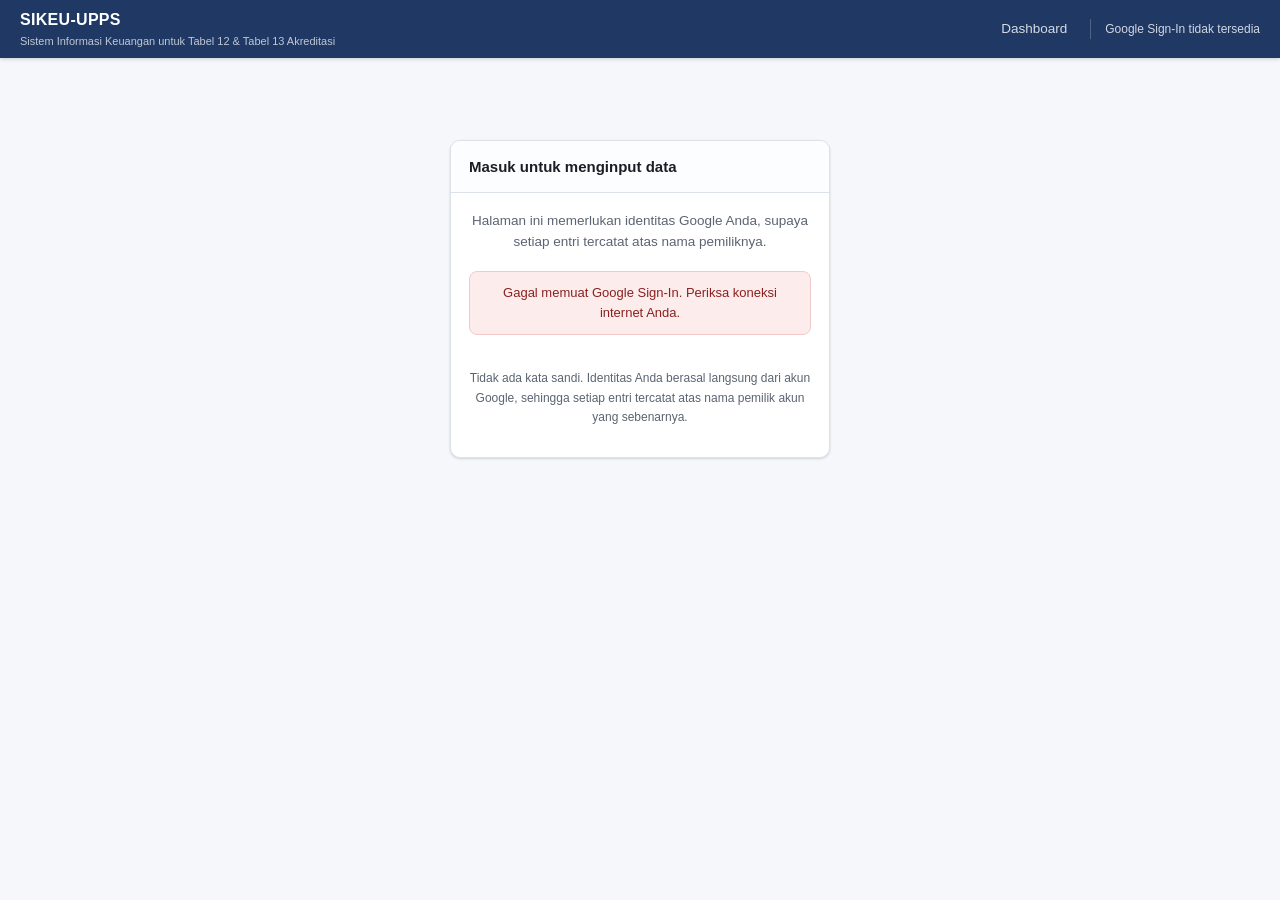
==== input.html @ c09ccfcb "Penanda versi aset dan jaring pengaman agar halaman tidak menggantung GitHub Pages menyajikan aset d" ====
<!DOCTYPE html>
<html lang="id">
<head>
<meta charset="utf-8">
<meta name="viewport" content="width=device-width, initial-scale=1">
<title>Input Data Keuangan — SIKEU</title>
<link rel="stylesheet" href="assets/style.css?v=20260910c">
</head>
<body>

<header class="kepala kerangka">
  <div class="kepala-isi">
    <div class="merek">SIKEU-UPPS<small>Sistem Informasi Keuangan untuk Tabel 12 &amp; Tabel 13 Akreditasi</small></div>
    <nav class="nav"></nav>
  </div>
</header>
<div class="wadah" id="wadah">
  <div id="layar-muat" class="memuat-penuh">
    <div class="pias-besar"></div>
    <div class="judul-muat">Menyiapkan halaman input…</div>
    <div class="ket-muat" id="ket-muat">Menghubungi server.</div>
  </div>
  <div id="layar-kerja" hidden>
    <h1 class="judul-halaman">Input Data Keuangan</h1>
    <p class="sub-halaman" id="sub-judul"></p>

    <div id="peringatan"></div>

    <div class="kartu">
      <div class="kartu-kepala">
        <h2 class="kartu-judul">Daftar Transaksi <small id="ringkas-daftar"></small></h2>
        <div class="kartu-alat">
          <button id="tbl-csv" class="tombol-kecil">Unduh CSV</button>
          <button id="tbl-tambah" class="tombol-utama">+ Tambah transaksi</button>
        </div>
      </div>

      <div class="kartu-isi">
        <div class="saring">
          <div class="bidang"><label for="f-cari">Cari uraian</label><input id="f-cari" placeholder="kata kunci…"></div>
          <div class="bidang"><label for="f-tahun">Tahun</label><select id="f-tahun"></select></div>
          <div class="bidang"><label for="f-sumber">Sumber dana</label><select id="f-sumber"></select></div>
          <div class="bidang"><label for="f-penggunaan">Jenis penggunaan</label><select id="f-penggunaan"></select></div>
          <div class="bidang"><label for="f-status">Status</label><select id="f-status">
            <option value="">Semua status</option>
            <option value="draft">Draft</option>
            <option value="diajukan">Menunggu Verifikasi</option>
            <option value="terverifikasi">Terverifikasi</option>
            <option value="ditolak">Ditolak</option>
          </select></div>
          <div class="bidang" id="bidang-lingkup" hidden><label for="f-lingkup">Lingkup</label><select id="f-lingkup">
            <option value="">Hanya data saya</option>
            <option value="semua">Semua data (baca saja)</option>
          </select></div>
          <div class="bidang" style="flex:0 0 auto"><button id="tbl-saring" class="tombol-utama">Terapkan</button></div>
          <div class="bidang" style="flex:0 0 auto"><button id="tbl-reset">Reset</button></div>
        </div>
      </div>

      <div id="alat-massal" class="kartu-isi" style="border-top:1px solid var(--garis);background:#f7f9fc">
        <div style="display:flex;gap:10px;align-items:center;flex-wrap:wrap">
          <b id="massal-jumlah">Pilih transaksi untuk diproses</b>
          <button id="tbl-ajukan" class="tombol-utama tombol-kecil">Ajukan untuk verifikasi</button>
          <button id="tbl-tarik" class="tombol-kecil">Tarik kembali ke draft</button>
          <span id="alat-verifikator" hidden>
            <button id="tbl-verif" class="tombol-utama tombol-kecil">Verifikasi</button>
            <button id="tbl-tolak" class="tombol-kecil tombol-bahaya">Tolak…</button>
            <button id="tbl-batal-verif" class="tombol-kecil">Batalkan verifikasi</button>
          </span>
        </div>
      </div>

      <div class="kartu-isi rapat">
        <div class="bungkus-tabel" id="wadah-tabel"><div class="memuat"><span class="pias"></span>Memuat…</div></div>
      </div>

      <div class="halaman-nav">
        <span id="info-halaman"></span>
        <button id="tbl-sebelum" class="tombol-kecil">Sebelumnya</button>
        <button id="tbl-sesudah" class="tombol-kecil">Berikutnya</button>
      </div>
    </div>
  </div>
</div>

<script>
setTimeout(function () {
  var e = document.getElementById("ket-muat");
  if (e) e.textContent = "Panggilan pertama memakan beberapa detik karena Google Apps Script "
    + "perlu bangun dari mode tidur. Pemanggilan berikutnya jauh lebih cepat.";
}, 2500);

// Jaring pengaman: halaman tidak boleh berputar selamanya. Apa pun sebabnya —
// jaringan putus, berkas aset kedaluwarsa di cache, atau galat tak terduga —
// setelah 20 detik pengguna harus diberi tahu dan diberi jalan keluar.
setTimeout(function () {
  var w = document.getElementById("layar-muat");
  if (!w) return;
  w.innerHTML =
    '<div class="judul-muat">Gagal menyelesaikan pemuatan</div>' +
    '<div class="ket-muat">Sering kali ini karena browser masih memakai berkas versi lama. ' +
    'Coba muat ulang paksa dengan <b>Ctrl+Shift+R</b>. Bila tetap gagal, periksa koneksi ' +
    'internet Anda, atau hubungi pengelola sistem.</div>' +
    '<button id="tbl-muat-ulang">Muat ulang halaman</button>';
  var b = document.getElementById("tbl-muat-ulang");
  if (b) b.addEventListener("click", function () { location.reload(); });
}, 20000);
</script>

<script src="config.js?v=20260910c"></script>
<script src="assets/app.js?v=20260910c"></script>
<script>
(function () {
  'use strict';
  var S = window.SIKEU, Fmt = S.Fmt, Auth = S.Auth, ST = S.STATUS;
  var master = null, halaman = 1, hasil = null, terpilih = {}, saya = null;
  var param = new URLSearchParams(location.search);

  mulai();

  async function mulai() {
    try { await Auth.siapkan(); } catch (err) { /* ditangani di layar masuk */ }

    if (!Auth.masuk_p()) return gerbangMasuk('Masuk untuk menginput data',
      'Halaman ini memerlukan identitas Google Anda, supaya setiap entri tercatat atas nama pemiliknya.');

    try { saya = await Auth.muatProfil(); }
    catch (err) {
      if (err.perluMasuk) return gerbangMasuk('Sesi berakhir', 'Silakan masuk kembali dengan akun Google Anda.');
      return tampilGalat(err.message);
    }

    S.UI.kepala('input');

    if (!Auth.boleh('operator')) {
      return tampilGalat('Peran Anda saat ini "' + Fmt.aman(saya.peran) + '", yang hanya dapat melihat dashboard. ' +
        'Hubungi Wakil Dekan bila Anda perlu menginput data.');
    }

    S.UI.selesaiMuat();
    document.getElementById('layar-kerja').hidden = false;

    if (Auth.boleh('verifikator')) {
      document.getElementById('alat-verifikator').hidden = false;
    } else {
      document.getElementById('bidang-lingkup').hidden = false;
    }

    try { master = await S.API.panggil('master', {}); }
    catch (err) { return tampilGalat(err.message); }

    isiSaringan();
    terapkanParamUrl();
    pasangKejadian();
    perbaruiMassal();

    document.getElementById('sub-judul').textContent = Auth.boleh('verifikator')
      ? 'Anda masuk sebagai ' + (S.LABEL_PERAN[saya.peran] || saya.peran) +
        ' — dapat memverifikasi, menolak, dan mengubah seluruh data.'
      : 'Anda masuk sebagai operator — dapat menambah dan mengubah entri Anda sendiri selama belum diverifikasi.';

    await muatDaftar();
  }

  function gerbangMasuk(judul, keterangan) {
    S.UI.kepala('input');
    S.UI.layarMasuk(document.getElementById('wadah'), judul, keterangan);
    Auth.saatMasuk(function () { location.reload(); });
  }

  function tampilGalat(pesan) {
    S.UI.selesaiMuat();
    document.getElementById('wadah').insertAdjacentHTML('beforeend',
      '<div class="pesan pesan-galat">' + Fmt.aman(pesan) + '</div>');
  }

  // -------------------------------------------------------------- saringan

  function opsi(daftar, kosong) {
    return '<option value="">' + kosong + '</option>' + daftar.map(function (d) {
      return '<option value="' + Fmt.aman(d.nilai) + '">' + Fmt.aman(d.label) + '</option>';
    }).join('');
  }

  function isiSaringan() {
    document.getElementById('f-tahun').innerHTML = opsi(
      master.tahun.slice().reverse().map(function (t) {
        return { nilai: t.tahun, label: t.label_ts ? t.tahun + ' (' + t.label_ts + ')' : String(t.tahun) };
      }), 'Semua tahun');
    document.getElementById('f-sumber').innerHTML = opsi(
      master.sumber_dana.map(function (s) { return { nilai: s.kode, label: s.nama }; }), 'Semua sumber');
    document.getElementById('f-penggunaan').innerHTML = opsi(
      master.jenis_penggunaan.map(function (p) { return { nilai: p.kode, label: p.no + '. ' + p.nama }; }),
      'Semua penggunaan');
  }

  function terapkanParamUrl() {
    var st = param.get('status');
    if (st) document.getElementById('f-status').value = st;
    if (param.get('tinjau')) {
      document.getElementById('peringatan').innerHTML =
        '<div class="pesan pesan-ingat">Menampilkan hanya transaksi yang <b>perlu ditinjau manual</b>. ' +
        'Ini data migrasi bertanda “Investasi Sarpras” yang sementara masuk ke <i>Investasi sarana</i>. ' +
        'Ubah menjadi <i>Investasi prasarana</i> bila memang prasarana, lalu hapus centang ' +
        '“masih perlu ditinjau” pada formnya. <a href="input.html">Tampilkan semua</a></div>';
    }
  }

  function saringSekarang() {
    var f = {
      cari: document.getElementById('f-cari').value.trim(),
      tahun: document.getElementById('f-tahun').value,
      sumber: document.getElementById('f-sumber').value,
      penggunaan: document.getElementById('f-penggunaan').value,
      status: document.getElementById('f-status').value
    };
    if (param.get('tinjau')) f.perlu_tinjau = true;
    var lingkup = document.getElementById('f-lingkup');
    if (lingkup && !lingkup.closest('.bidang').hidden) f.lingkup = lingkup.value;
    return f;
  }

  // -------------------------------------------------------------- kejadian

  function pasangKejadian() {
    document.getElementById('tbl-saring').addEventListener('click', function () { halaman = 1; muatDaftar(); });
    document.getElementById('f-cari').addEventListener('keydown', function (e) {
      if (e.key === 'Enter') { halaman = 1; muatDaftar(); }
    });
    document.getElementById('tbl-reset').addEventListener('click', function () {
      ['f-cari', 'f-tahun', 'f-sumber', 'f-penggunaan', 'f-status'].forEach(function (id) {
        document.getElementById(id).value = '';
      });
      halaman = 1;
      muatDaftar();
    });
    document.getElementById('tbl-sebelum').addEventListener('click', function () {
      if (halaman > 1) { halaman--; muatDaftar(); }
    });
    document.getElementById('tbl-sesudah').addEventListener('click', function () {
      if (hasil && halaman * hasil.per_halaman < hasil.total) { halaman++; muatDaftar(); }
    });
    document.getElementById('tbl-tambah').addEventListener('click', function () { formTransaksi(null); });
    document.getElementById('tbl-csv').addEventListener('click', unduhCsv);

    document.getElementById('tbl-ajukan').addEventListener('click', function () {
      kirimMassal('ajukanTransaksi', { ids: Object.keys(terpilih) });
    });
    document.getElementById('tbl-tarik').addEventListener('click', function () {
      kirimMassal('ajukanTransaksi', { ids: Object.keys(terpilih), tarik: true });
    });

    var v = document.getElementById('tbl-verif');
    if (v) {
      v.addEventListener('click', function () {
        kirimMassal('putusanVerifikasi', { ids: Object.keys(terpilih), status: ST.TERVERIFIKASI });
      });
      document.getElementById('tbl-batal-verif').addEventListener('click', function () {
        kirimMassal('putusanVerifikasi', { ids: Object.keys(terpilih), status: ST.DIAJUKAN });
      });
      document.getElementById('tbl-tolak').addEventListener('click', formTolak);
    }
  }

  // ---------------------------------------------------------------- daftar

  async function muatDaftar() {
    document.getElementById('wadah-tabel').innerHTML =
      '<div class="memuat"><span class="pias"></span>Memuat…</div>';
    terpilih = {};
    perbaruiMassal();
    try {
      hasil = await S.API.panggil('listTransaksi', {
        filter: saringSekarang(), halaman: halaman, perHalaman: 50
      });
      gambarTabel();
    } catch (err) {
      document.getElementById('wadah-tabel').innerHTML =
        '<div class="kosong">' + Fmt.aman(err.message) + '</div>';
    }
  }

  function namaJenisDana(kode) {
    var j = master.jenis_dana.filter(function (x) { return x.kode === kode; })[0];
    return j ? j.nama : '(' + kode + ')';
  }
  function namaSumber(kode) {
    var s = master.sumber_dana.filter(function (x) { return x.kode === kode; })[0];
    return s ? s.nama : kode;
  }
  function namaPenggunaan(kode) {
    var p = master.jenis_penggunaan.filter(function (x) { return x.kode === kode; })[0];
    return p ? p.nama : kode;
  }
  function namaRincian(kode) {
    if (!kode) return '';
    var r = master.rincian.filter(function (x) { return x.kode === kode; })[0];
    return r ? r.nama : '(' + kode + ')';
  }

  /** Apakah baris ini dapat disunting oleh pengguna saat ini? */
  function bolehUbah(t) {
    if (Auth.boleh('verifikator')) return true;
    if (!t.milik_saya) return false;
    return t.status === ST.DRAFT || t.status === ST.DITOLAK;
  }

  function gambarTabel() {
    document.getElementById('ringkas-daftar').textContent =
      hasil.total + ' transaksi · total ' + Fmt.juta(hasil.jumlah_total) + ' juta rupiah';

    if (!hasil.baris.length) {
      document.getElementById('wadah-tabel').innerHTML =
        '<div class="kosong">Tidak ada transaksi yang cocok dengan saringan ini.</div>';
      perbaruiHalaman();
      return;
    }

    var h = '<table class="data"><thead><tr>' +
      '<th style="width:30px"><input type="checkbox" id="pilih-semua" style="width:auto"></th>' +
      '<th>Tanggal</th><th>Sumber / Jenis Dana</th><th>Penggunaan</th><th>Uraian</th>' +
      '<th class="angka">Jumlah (Rp)</th><th>Status</th><th>Oleh</th><th></th></tr></thead><tbody>';

    hasil.baris.forEach(function (t) {
      var tinjau = t.perlu_tinjau ? ' <span class="lencana lencana-merah">perlu ditinjau</span>' : '';
      var rinc = t.rincian_kode
        ? '<br><small style="color:var(--teks-lemah)">' + Fmt.aman(namaRincian(t.rincian_kode)) + '</small>' : '';
      var digabung = t.jenis_dana_dilaporkan
        ? '<br><small style="color:var(--jingga)">dilaporkan sebagai ' +
          Fmt.aman(namaJenisDana(t.jenis_dana_dilaporkan)) + '</small>' : '';
      var alasan = (t.status === ST.DITOLAK && t.catatan_verifikasi)
        ? '<br><small style="color:var(--merah)"><b>Alasan ditolak:</b> ' +
          Fmt.aman(t.catatan_verifikasi) + '</small>' : '';

      h += '<tr>' +
        '<td><input type="checkbox" class="pilih" data-id="' + t.id + '" style="width:auto"></td>' +
        '<td>' + Fmt.tanggal(t.tanggal) +
          '<br><small style="color:var(--teks-lemah)">' + t.tahun + '</small></td>' +
        '<td>' + Fmt.aman(namaSumber(t.sumber_kode)) +
          '<br><small style="color:var(--teks-lemah)">' + Fmt.aman(namaJenisDana(t.jenis_dana_kode)) +
          '</small>' + digabung + rinc + '</td>' +
        '<td>' + Fmt.aman(namaPenggunaan(t.penggunaan_kode)) +
          '<br><small style="color:var(--teks-lemah)">' + Fmt.aman(t.skema) + '</small></td>' +
        '<td style="max-width:330px">' + Fmt.aman(t.uraian) + tinjau +
          (t.catatan ? '<br><small style="color:var(--teks-lemah)">' + Fmt.aman(t.catatan) + '</small>' : '') +
          alasan + '</td>' +
        '<td class="angka">' + Number(t.jumlah).toLocaleString('id-ID') + '</td>' +
        '<td>' + Fmt.status(t.status) + '</td>' +
        '<td><small title="' + Fmt.aman(t.dibuat_oleh) + '">' +
          Fmt.aman(String(t.dibuat_oleh).split('@')[0]) + '</small></td>' +
        '<td class="aksi">' +
          (bolehUbah(t)
            ? '<button class="tombol-kecil ubah" data-id="' + t.id + '">Ubah</button> ' +
              '<button class="tombol-kecil tombol-bahaya hapus" data-id="' + t.id + '">Hapus</button>'
            : '<small style="color:var(--teks-lemah)">terkunci</small>') +
        '</td></tr>';
    });

    document.getElementById('wadah-tabel').innerHTML = h + '</tbody></table>';

    Array.prototype.forEach.call(document.querySelectorAll('.ubah'), function (b) {
      b.addEventListener('click', function () {
        formTransaksi(hasil.baris.filter(function (x) { return x.id === b.dataset.id; })[0]);
      });
    });
    Array.prototype.forEach.call(document.querySelectorAll('.hapus'), function (b) {
      b.addEventListener('click', function () {
        var t = hasil.baris.filter(function (x) { return x.id === b.dataset.id; })[0];
        S.UI.konfirmasi('Hapus transaksi',
          'Hapus "' + t.uraian + '" senilai ' + Fmt.rupiah(t.jumlah) + '? Tindakan ini tidak dapat dibatalkan.',
          async function () {
            try {
              var r = await S.API.panggil('hapusTransaksi', { id: t.id });
              S.UI.sukses(r.pesan);
              muatDaftar();
            } catch (err) { S.UI.galat(err.message); }
          }, 'Hapus');
      });
    });

    var semua = document.getElementById('pilih-semua');
    semua.addEventListener('change', function () {
      Array.prototype.forEach.call(document.querySelectorAll('.pilih'), function (c) {
        c.checked = semua.checked;
        if (semua.checked) terpilih[c.dataset.id] = true; else delete terpilih[c.dataset.id];
      });
      perbaruiMassal();
    });
    Array.prototype.forEach.call(document.querySelectorAll('.pilih'), function (c) {
      c.addEventListener('change', function () {
        if (c.checked) terpilih[c.dataset.id] = true; else delete terpilih[c.dataset.id];
        perbaruiMassal();
      });
    });

    perbaruiHalaman();
  }

  function perbaruiHalaman() {
    var per = hasil.per_halaman || 50;
    var mulai = (halaman - 1) * per + 1;
    var akhir = Math.min(halaman * per, hasil.total);
    document.getElementById('info-halaman').textContent =
      hasil.total ? 'Menampilkan ' + mulai + '–' + akhir + ' dari ' + hasil.total : '';
    document.getElementById('tbl-sebelum').disabled = halaman <= 1;
    document.getElementById('tbl-sesudah').disabled = akhir >= hasil.total;
  }

  /** Tombol massal menyesuaikan status baris yang benar-benar terpilih. */
  function perbaruiMassal() {
    var ids = Object.keys(terpilih);
    var baris = (hasil && hasil.baris ? hasil.baris : []).filter(function (t) { return terpilih[t.id]; });
    var ada = function (st) { return baris.some(function (t) { return t.status === st; }); };

    document.getElementById('massal-jumlah').textContent =
      ids.length ? ids.length + ' transaksi terpilih' : 'Pilih transaksi untuk diproses';

    document.getElementById('tbl-ajukan').disabled = !(ada(ST.DRAFT) || ada(ST.DITOLAK));
    document.getElementById('tbl-tarik').disabled = !ada(ST.DIAJUKAN);

    var v = document.getElementById('tbl-verif');
    if (v) {
      v.disabled = !ada(ST.DIAJUKAN);
      document.getElementById('tbl-tolak').disabled = !ada(ST.DIAJUKAN);
      document.getElementById('tbl-batal-verif').disabled = !ada(ST.TERVERIFIKASI);
    }
  }

  async function kirimMassal(aksi, data) {
    if (!data.ids || !data.ids.length) return;
    try {
      var r = await S.API.panggil(aksi, data);
      S.UI.sukses(r.pesan);
      muatDaftar();
    } catch (err) { S.UI.galat(err.message); }
  }

  function formTolak() {
    var ids = Object.keys(terpilih);
    if (!ids.length) return;
    S.UI.modal('Tolak ' + ids.length + ' transaksi',
      '<div id="tolak-pesan"></div>' +
      '<div class="bidang"><label for="x-alasan">Alasan penolakan *</label>' +
      '<textarea id="x-alasan" placeholder="mis. nominal tidak sesuai bukti, atau jenis penggunaan keliru"></textarea>' +
      '<div class="petunjuk">Alasan ini ditampilkan kepada operator supaya ia tahu apa yang harus diperbaiki.</div></div>',
      [
        { label: 'Batal', aksi: function (t) { t(); } },
        { label: 'Tolak', kelas: 'tombol-bahaya', aksi: async function (tutup) {
          var alasan = document.getElementById('x-alasan').value.trim();
          if (!alasan) {
            document.getElementById('tolak-pesan').innerHTML =
              '<div class="pesan pesan-galat">Alasan penolakan wajib diisi.</div>';
            return;
          }
          try {
            var r = await S.API.panggil('putusanVerifikasi',
              { ids: ids, status: ST.DITOLAK, catatan: alasan });
            tutup();
            S.UI.sukses(r.pesan);
            muatDaftar();
          } catch (err) {
            document.getElementById('tolak-pesan').innerHTML =
              '<div class="pesan pesan-galat">' + Fmt.aman(err.message) + '</div>';
          }
        } }
      ]);
  }

  // ------------------------------------------------------------ form isian

  function formTransaksi(t) {
    var isUbah = !!t;

    var html =
      '<div id="form-pesan"></div>' +
      (isUbah && t.status === ST.TERVERIFIKASI
        ? '<div class="pesan pesan-ingat">Transaksi ini sudah terverifikasi. Menyimpan perubahan akan ' +
          'mengembalikan statusnya ke <b>menunggu verifikasi</b>, supaya angka borang tidak berubah ' +
          'tanpa ditinjau ulang.</div>' : '') +
      (isUbah && t.status === ST.DITOLAK
        ? '<div class="pesan pesan-galat"><b>Ditolak:</b> ' + Fmt.aman(t.catatan_verifikasi || '-') +
          '<br>Menyimpan perbaikan akan mengembalikannya menjadi draft.</div>' : '') +
      '<div class="baris-form">' +
        '<div class="bidang"><label for="x-tanggal">Tanggal *</label>' +
          '<input type="date" id="x-tanggal" value="' + Fmt.aman(t ? t.tanggal : '') + '">' +
          '<div class="petunjuk">Tahun anggaran diambil dari tanggal ini.</div></div>' +
        '<div class="bidang"><label for="x-sumber">Sumber dana *</label><select id="x-sumber">' +
          master.sumber_dana.map(function (s) {
            return '<option value="' + s.kode + '"' + (t && t.sumber_kode === s.kode ? ' selected' : '') + '>' +
              Fmt.aman(s.nama) + '</option>';
          }).join('') + '</select></div>' +
        '<div class="bidang"><label for="x-jenis">Jenis dana *</label><select id="x-jenis"></select></div>' +
        '<div class="bidang"><label for="x-rincian">Rincian (opsional)</label><select id="x-rincian"></select>' +
          '<div class="petunjuk">Muncul bila jenis dana punya daftar rincian.</div></div>' +
        '<div class="bidang"><label for="x-penggunaan">Jenis penggunaan *</label><select id="x-penggunaan">' +
          master.jenis_penggunaan.map(function (p) {
            return '<option value="' + p.kode + '"' + (t && t.penggunaan_kode === p.kode ? ' selected' : '') + '>' +
              p.no + '. ' + Fmt.aman(p.nama) + '</option>';
          }).join('') + '</select></div>' +
        '<div class="bidang"><label for="x-skema">Skema</label><select id="x-skema">' +
          ['Mandiri', 'Kerjasama'].map(function (k) {
            return '<option' + (t && t.skema === k ? ' selected' : '') + '>' + k + '</option>';
          }).join('') + '</select></div>' +
        '<div class="bidang"><label for="x-jumlah">Jumlah dana (Rp) *</label>' +
          '<input id="x-jumlah" inputmode="numeric" value="' +
          (t ? Number(t.jumlah).toLocaleString('id-ID') : '') + '">' +
          '<div class="petunjuk" id="x-jumlah-juta"></div></div>' +
        '<div class="bidang bidang-lebar"><label for="x-uraian">Uraian / judul kegiatan *</label>' +
          '<textarea id="x-uraian">' + Fmt.aman(t ? t.uraian : '') + '</textarea></div>' +
        '<div class="bidang bidang-lebar"><label for="x-catatan">Catatan (opsional)</label>' +
          '<input id="x-catatan" value="' + Fmt.aman(t ? t.catatan : '') + '"></div>' +
        (t && t.perlu_tinjau
          ? '<div class="bidang bidang-lebar"><label style="display:flex;gap:8px;align-items:center;font-weight:500">' +
            '<input type="checkbox" id="x-tinjau" checked style="width:auto"> Masih perlu ditinjau manual</label>' +
            '<div class="petunjuk">Hapus centang bila Anda sudah memastikan jenis penggunaannya benar.</div></div>'
          : '') +
      '</div>';

    S.UI.modal(isUbah ? 'Ubah transaksi ' + t.id : 'Tambah transaksi', html, [
      { label: 'Batal', aksi: function (tutup) { tutup(); } },
      { label: 'Simpan', kelas: 'tombol-utama', aksi: async function (tutup, tirai) {
        var tbl = tirai.querySelector('.modal-kaki button:last-child');
        tbl.disabled = true;
        tbl.textContent = 'Menyimpan…';
        try {
          var tinjauEl = document.getElementById('x-tinjau');
          var r = await S.API.panggil('simpanTransaksi', {
            id: t ? t.id : '',
            tanggal: document.getElementById('x-tanggal').value,
            sumber_kode: document.getElementById('x-sumber').value,
            jenis_dana_kode: document.getElementById('x-jenis').value,
            rincian_kode: document.getElementById('x-rincian').value,
            penggunaan_kode: document.getElementById('x-penggunaan').value,
            skema: document.getElementById('x-skema').value,
            jumlah: document.getElementById('x-jumlah').value.replace(/[^0-9]/g, ''),
            uraian: document.getElementById('x-uraian').value,
            catatan: document.getElementById('x-catatan').value,
            perlu_tinjau: tinjauEl ? tinjauEl.checked : false
          });
          tutup();
          S.UI.sukses(r.pesan);
          muatDaftar();
        } catch (err) {
          document.getElementById('form-pesan').innerHTML =
            '<div class="pesan pesan-galat">' + Fmt.aman(err.message) + '</div>';
          tbl.disabled = false;
          tbl.textContent = 'Simpan';
        }
      } }
    ]);

    // Rantai pilihan: sumber -> jenis dana -> rincian
    var selSumber = document.getElementById('x-sumber');
    var selJenis = document.getElementById('x-jenis');
    var selRincian = document.getElementById('x-rincian');

    function isiJenis() {
      var daftar = master.jenis_dana.filter(function (j) { return j.sumber_kode === selSumber.value; });
      selJenis.innerHTML = daftar.length
        ? daftar.map(function (j) {
            return '<option value="' + j.kode + '"' + (t && t.jenis_dana_kode === j.kode ? ' selected' : '') + '>' +
              Fmt.aman(j.nama) + '</option>';
          }).join('')
        : '<option value="">(belum ada jenis dana untuk sumber ini)</option>';
      isiRincian();
    }

    function isiRincian() {
      var daftar = master.rincian.filter(function (r) { return r.jenis_dana_kode === selJenis.value; });
      if (!daftar.length) {
        selRincian.innerHTML = '<option value="">(tidak ada rincian)</option>';
        selRincian.disabled = true;
        return;
      }
      selRincian.disabled = false;
      selRincian.innerHTML = '<option value="">— tidak dirinci —</option>' + daftar.map(function (r) {
        return '<option value="' + r.kode + '"' + (t && t.rincian_kode === r.kode ? ' selected' : '') + '>' +
          Fmt.aman(r.nama) + '</option>';
      }).join('');
    }

    selSumber.addEventListener('change', isiJenis);
    selJenis.addEventListener('change', isiRincian);
    isiJenis();

    // Pemformat ribuan sekaligus tampilan dalam juta, agar mudah dicocokkan
    // dengan angka borang.
    var inJumlah = document.getElementById('x-jumlah');
    function perbaruiJuta() {
      var n = Number(inJumlah.value.replace(/[^0-9]/g, '')) || 0;
      document.getElementById('x-jumlah-juta').textContent =
        n ? '= ' + Fmt.juta(n) + ' juta rupiah' : 'Masukkan nominal penuh, contoh 24.750.000';
    }
    inJumlah.addEventListener('input', function () {
      var pos = inJumlah.value.length - inJumlah.selectionStart;
      var n = inJumlah.value.replace(/[^0-9]/g, '');
      inJumlah.value = n ? Number(n).toLocaleString('id-ID') : '';
      inJumlah.selectionStart = inJumlah.selectionEnd = Math.max(0, inJumlah.value.length - pos);
      perbaruiJuta();
    });
    perbaruiJuta();

    if (!t) document.getElementById('x-tanggal').value = new Date().toISOString().slice(0, 10);
  }

  // -------------------------------------------------------------------- csv

  async function unduhCsv() {
    try {
      var semua = await S.API.panggil('listTransaksi',
        { filter: saringSekarang(), halaman: 1, perHalaman: 500 });
      var baris = [['ID', 'Tanggal', 'Tahun', 'Sumber Dana', 'Jenis Dana', 'Rincian', 'Jenis Penggunaan',
                    'Skema', 'Uraian', 'Jumlah (Rp)', 'Status', 'Dibuat oleh', 'Diverifikasi oleh']];
      semua.baris.forEach(function (t) {
        baris.push([t.id, t.tanggal, t.tahun, namaSumber(t.sumber_kode), namaJenisDana(t.jenis_dana_kode),
                    namaRincian(t.rincian_kode), namaPenggunaan(t.penggunaan_kode), t.skema, t.uraian,
                    t.jumlah, t.status, t.dibuat_oleh, t.diverifikasi_oleh]);
      });
      S.Ekspor.barisKeCsv(baris, 'transaksi-keuangan');
      if (semua.total > semua.baris.length) {
        S.UI.toast('Diunduh ' + semua.baris.length + ' dari ' + semua.total +
          ' baris. Persempit saringan untuk mengunduh sisanya.');
      }
    } catch (err) { S.UI.galat(err.message); }
  }
})();
</script>
</body>
</html>
---- assets/style.css ----
/* SIKEU-UPPS — gaya bersama untuk semua halaman */

:root {
  --biru: #1f3864;
  --biru-terang: #2f5597;
  --biru-muda: #eef2f9;
  --hijau: #1a7f5a;
  --hijau-muda: #e6f4ef;
  --jingga: #b45309;
  --jingga-muda: #fef3e2;
  --merah: #b02a2a;
  --merah-muda: #fdecec;

  --teks: #1a1d23;
  --teks-lemah: #5b6472;
  --garis: #dde2ea;
  --latar: #f6f7fa;
  --kartu: #ffffff;
  --bayang: 0 1px 2px rgba(16, 24, 40, .06), 0 1px 3px rgba(16, 24, 40, .1);

  --radius: 10px;
  --font: -apple-system, BlinkMacSystemFont, "Segoe UI", Inter, Roboto, "Helvetica Neue", Arial, sans-serif;
  --mono: ui-monospace, SFMono-Regular, "SF Mono", Menlo, Consolas, monospace;
}

* { box-sizing: border-box; }

body {
  margin: 0;
  font-family: var(--font);
  font-size: 14px;
  line-height: 1.55;
  color: var(--teks);
  background: var(--latar);
  -webkit-font-smoothing: antialiased;
}

/* ------------------------------------------------------------------ kepala */

.kepala {
  background: var(--biru);
  color: #fff;
  padding: 0 20px;
  position: sticky;
  top: 0;
  z-index: 40;
  box-shadow: 0 1px 4px rgba(0, 0, 0, .18);
}

.kepala-isi {
  max-width: 1400px;
  margin: 0 auto;
  display: flex;
  align-items: center;
  gap: 24px;
  min-height: 58px;
  flex-wrap: wrap;
}

.merek { font-weight: 700; font-size: 16px; letter-spacing: .3px; white-space: nowrap; }
.merek small { display: block; font-weight: 400; font-size: 11px; opacity: .72; letter-spacing: 0; }

.nav { display: flex; gap: 4px; margin-left: auto; align-items: center; flex-wrap: wrap; }

.nav a {
  color: rgba(255, 255, 255, .82);
  text-decoration: none;
  padding: 7px 13px;
  border-radius: 7px;
  font-weight: 500;
  font-size: 13.5px;
  transition: background .15s, color .15s;
}
.nav a:hover { background: rgba(255, 255, 255, .12); color: #fff; }
.nav a.aktif { background: rgba(255, 255, 255, .18); color: #fff; }

.nav-pengguna {
  display: flex; align-items: center; gap: 10px;
  padding-left: 14px; margin-left: 6px;
  border-left: 1px solid rgba(255, 255, 255, .22);
  font-size: 13px;
}
.nav-pengguna b { font-weight: 600; }
.nav-pengguna .peran {
  font-size: 10.5px; text-transform: uppercase; letter-spacing: .5px;
  background: rgba(255, 255, 255, .2); padding: 2px 7px; border-radius: 20px;
}

/* --------------------------------------------------------------- kerangka */

.wadah { max-width: 1400px; margin: 0 auto; padding: 22px 20px 60px; }

.judul-halaman { margin: 0 0 4px; font-size: 21px; font-weight: 650; letter-spacing: -.2px; }
.sub-halaman { margin: 0 0 22px; color: var(--teks-lemah); font-size: 13.5px; }

.kartu {
  background: var(--kartu);
  border: 1px solid var(--garis);
  border-radius: var(--radius);
  box-shadow: var(--bayang);
  margin-bottom: 20px;
  overflow: hidden;
}

.kartu-kepala {
  padding: 14px 18px;
  border-bottom: 1px solid var(--garis);
  display: flex; align-items: center; gap: 14px; flex-wrap: wrap;
  background: #fcfdfe;
}
.kartu-judul { font-weight: 650; font-size: 15px; margin: 0; }
.kartu-judul small { display: block; font-weight: 400; font-size: 12px; color: var(--teks-lemah); margin-top: 2px; }
.kartu-alat { margin-left: auto; display: flex; gap: 8px; flex-wrap: wrap; }
.kartu-isi { padding: 18px; }
.kartu-isi.rapat { padding: 0; }

/* ---------------------------------------------------------------- kontrol */

button, .tombol {
  font-family: inherit; font-size: 13px; font-weight: 550;
  padding: 8px 14px; border-radius: 7px; border: 1px solid var(--garis);
  background: #fff; color: var(--teks); cursor: pointer;
  transition: background .15s, border-color .15s, box-shadow .15s;
  display: inline-flex; align-items: center; gap: 6px; text-decoration: none;
  white-space: nowrap;
}
button:hover, .tombol:hover { background: #f3f5f9; border-color: #c6cedb; }
button:disabled { opacity: .5; cursor: not-allowed; }

.tombol-utama { background: var(--biru); border-color: var(--biru); color: #fff; }
.tombol-utama:hover { background: var(--biru-terang); border-color: var(--biru-terang); }
.tombol-bahaya { background: #fff; border-color: #e6b8b8; color: var(--merah); }
.tombol-bahaya:hover { background: var(--merah-muda); border-color: var(--merah); }
.tombol-kecil { padding: 4px 9px; font-size: 12px; }

input, select, textarea {
  font-family: inherit; font-size: 13.5px;
  padding: 8px 11px; border: 1px solid var(--garis); border-radius: 7px;
  background: #fff; color: var(--teks); width: 100%;
}
input:focus, select:focus, textarea:focus {
  outline: none; border-color: var(--biru-terang);
  box-shadow: 0 0 0 3px rgba(47, 85, 151, .12);
}
textarea { resize: vertical; min-height: 68px; }
label { display: block; font-size: 12.5px; font-weight: 600; margin-bottom: 5px; }
label { color: #3c4453; }
.petunjuk { font-size: 11.5px; color: var(--teks-lemah); font-weight: 400; margin-top: 4px; }

.baris-form { display: grid; grid-template-columns: repeat(auto-fit, minmax(210px, 1fr)); gap: 14px; margin-bottom: 14px; }
.bidang { min-width: 0; }
.bidang-lebar { grid-column: 1 / -1; }

.saring {
  display: flex; gap: 10px; flex-wrap: wrap; align-items: flex-end;
}
.saring .bidang { flex: 1 1 150px; }

/* ----------------------------------------------------------------- tabel */

.bungkus-tabel { overflow-x: auto; }

table.data { width: 100%; border-collapse: collapse; font-size: 13px; }
table.data th, table.data td { padding: 8px 11px; text-align: left; border-bottom: 1px solid var(--garis); vertical-align: top; }
table.data thead th {
  background: #f4f6fa; font-weight: 650; font-size: 11.5px;
  text-transform: uppercase; letter-spacing: .4px;
  color: #465061; white-space: nowrap; position: sticky; top: 0; z-index: 2;
}
table.data tbody tr:hover { background: #fafbfd; }
table.data td.angka, table.data th.angka { text-align: right; font-variant-numeric: tabular-nums; white-space: nowrap; }
table.data td.aksi { white-space: nowrap; text-align: right; }

/* tabel borang (Tabel 12 & 13) */
table.borang { width: 100%; border-collapse: collapse; font-size: 12.5px; }
table.borang th, table.borang td { border: 1px solid #b8c0ce; padding: 6px 9px; vertical-align: middle; }
table.borang thead th {
  background: var(--biru-muda); font-weight: 650; text-align: center; font-size: 12px;
}
table.borang td.angka { text-align: right; font-variant-numeric: tabular-nums; white-space: nowrap; }
table.borang tr.subtotal td { background: #eef2f9; font-weight: 650; }
table.borang tr.total td { background: var(--biru); color: #fff; font-weight: 700; }
table.borang tr.kelompok td { background: #f7f9fc; font-weight: 600; }
table.borang td.nomor { text-align: center; color: var(--teks-lemah); width: 34px; }

.kosong { padding: 40px 20px; text-align: center; color: var(--teks-lemah); font-size: 13.5px; }

/* ---------------------------------------------------------------- lencana */

.lencana {
  display: inline-block; padding: 2px 8px; border-radius: 20px;
  font-size: 11px; font-weight: 600; white-space: nowrap; line-height: 1.6;
}
.lencana-hijau { background: var(--hijau-muda); color: var(--hijau); }
.lencana-jingga { background: var(--jingga-muda); color: var(--jingga); }
.lencana-merah { background: var(--merah-muda); color: var(--merah); }
.lencana-abu { background: #eef0f4; color: var(--teks-lemah); }
.lencana-biru { background: var(--biru-muda); color: var(--biru); }

/* ------------------------------------------------------------ kartu angka */

.grid-angka { display: grid; grid-template-columns: repeat(auto-fit, minmax(190px, 1fr)); gap: 14px; margin-bottom: 20px; }

.angka-kartu {
  background: var(--kartu); border: 1px solid var(--garis); border-radius: var(--radius);
  padding: 15px 17px; box-shadow: var(--bayang);
}
.angka-label { font-size: 11.5px; text-transform: uppercase; letter-spacing: .5px; color: var(--teks-lemah); font-weight: 600; }
.angka-nilai { font-size: 25px; font-weight: 680; margin: 6px 0 1px; letter-spacing: -.6px; font-variant-numeric: tabular-nums; }
.angka-catatan { font-size: 12px; color: var(--teks-lemah); }

/* ------------------------------------------------------------------ skor */

.grid-skor { display: grid; grid-template-columns: repeat(auto-fit, minmax(230px, 1fr)); gap: 14px; }

.skor-kartu {
  background: var(--kartu); border: 1px solid var(--garis); border-radius: var(--radius);
  padding: 15px 17px; position: relative; overflow: hidden;
}
.skor-kartu::before {
  content: ''; position: absolute; left: 0; top: 0; bottom: 0; width: 4px; background: var(--garis);
}
.skor-kartu.baik::before { background: var(--hijau); }
.skor-kartu.sedang::before { background: var(--jingga); }
.skor-kartu.kurang::before { background: var(--merah); }

.skor-butir { font-size: 11.5px; font-weight: 700; color: var(--biru); letter-spacing: .3px; }
.skor-nama { font-size: 12.5px; color: var(--teks-lemah); margin: 3px 0 9px; min-height: 34px; }
.skor-nilai { font-size: 27px; font-weight: 680; letter-spacing: -.8px; font-variant-numeric: tabular-nums; }
.skor-nilai span { font-size: 14px; font-weight: 500; color: var(--teks-lemah); }
.skor-dasar { font-size: 12px; color: var(--teks-lemah); margin-top: 6px; font-variant-numeric: tabular-nums; }
.skor-rumus { font-size: 11px; color: var(--teks-lemah); margin-top: 7px; padding-top: 7px; border-top: 1px dashed var(--garis); font-family: var(--mono); }

/* ----------------------------------------------------------------- modal */

.tirai {
  position: fixed; inset: 0; background: rgba(16, 24, 40, .55);
  display: flex; align-items: flex-start; justify-content: center;
  padding: 40px 16px; z-index: 100; overflow-y: auto;
}
.modal {
  background: #fff; border-radius: 12px; width: 100%; max-width: 660px;
  box-shadow: 0 20px 50px rgba(16, 24, 40, .28); overflow: hidden;
}
.modal-kepala { padding: 16px 20px; border-bottom: 1px solid var(--garis); display: flex; align-items: center; }
.modal-kepala h3 { margin: 0; font-size: 16px; font-weight: 650; }
.modal-tutup { margin-left: auto; background: none; border: none; font-size: 22px; line-height: 1; padding: 0 4px; color: var(--teks-lemah); }
.modal-isi { padding: 20px; }
.modal-kaki { padding: 14px 20px; border-top: 1px solid var(--garis); display: flex; gap: 10px; justify-content: flex-end; background: #fbfcfe; }

/* ----------------------------------------------------------------- pesan */

.pesan { padding: 11px 15px; border-radius: 8px; font-size: 13px; margin-bottom: 16px; border: 1px solid transparent; }
.pesan-galat { background: var(--merah-muda); color: #8a2020; border-color: #f0c9c9; }
.pesan-sukses { background: var(--hijau-muda); color: #135f43; border-color: #b8e0d0; }
.pesan-info { background: var(--biru-muda); color: #1c3a60; border-color: #c9d7ee; }
.pesan-ingat { background: var(--jingga-muda); color: #8a4409; border-color: #f2d9b0; }

#toast-wadah { position: fixed; right: 18px; bottom: 18px; z-index: 200; display: flex; flex-direction: column; gap: 9px; }
.toast {
  background: #232936; color: #fff; padding: 11px 16px; border-radius: 8px;
  font-size: 13px; box-shadow: 0 8px 22px rgba(0, 0, 0, .25); max-width: 380px;
  animation: masuk .2s ease-out;
}
.toast.galat { background: #8a2020; }
.toast.sukses { background: #135f43; }
@keyframes masuk { from { opacity: 0; transform: translateY(8px); } to { opacity: 1; transform: none; } }

/* ----------------------------------------------------------------- lain */

.memuat { padding: 40px; text-align: center; color: var(--teks-lemah); }
.pias { display: inline-block; width: 15px; height: 15px; border: 2px solid var(--garis); border-top-color: var(--biru); border-radius: 50%; animation: putar .7s linear infinite; vertical-align: -3px; margin-right: 7px; }
@keyframes putar { to { transform: rotate(360deg); } }

.tab-bar { display: flex; gap: 2px; border-bottom: 1px solid var(--garis); margin-bottom: 20px; flex-wrap: wrap; }
.tab-bar button {
  border: none; background: none; border-bottom: 2px solid transparent;
  border-radius: 0; padding: 10px 15px; color: var(--teks-lemah); font-weight: 550;
}
.tab-bar button:hover { background: #eef1f6; }
.tab-bar button.aktif { color: var(--biru); border-bottom-color: var(--biru); background: none; }

.grid-grafik { display: grid; grid-template-columns: repeat(auto-fit, minmax(340px, 1fr)); gap: 20px; }
.kotak-grafik { position: relative; height: 300px; }

.halaman-nav { display: flex; gap: 10px; align-items: center; justify-content: flex-end; padding: 12px 18px; border-top: 1px solid var(--garis); font-size: 13px; color: var(--teks-lemah); }

.masuk-bungkus { max-width: 380px; margin: 60px auto; }

.catatan-kaki { font-size: 12px; color: var(--teks-lemah); margin-top: 10px; line-height: 1.6; }

/* ----------------------------------------------------------------- cetak */

@media print {
  .kepala, .kartu-alat, .saring, .halaman-nav, #toast-wadah, .tab-bar, .jangan-cetak { display: none !important; }
  body { background: #fff; font-size: 11px; }
  .wadah { max-width: none; padding: 0; }
  .kartu { border: none; box-shadow: none; margin-bottom: 14px; break-inside: avoid; }
  .kartu-kepala { padding: 0 0 8px; border-bottom: none; background: none; }
  table.borang { font-size: 10px; }
  table.borang th, table.borang td { padding: 3px 5px; }
  table.borang tr.total td { background: #dde2ea !important; color: #000 !important; -webkit-print-color-adjust: exact; print-color-adjust: exact; }
  table.borang thead th, table.borang tr.subtotal td { background: #f0f2f6 !important; -webkit-print-color-adjust: exact; print-color-adjust: exact; }
  .skor-kartu { break-inside: avoid; border: 1px solid #ccc; }
}

@media (max-width: 700px) {
  .kepala-isi { min-height: auto; padding: 10px 0; }
  .nav { margin-left: 0; width: 100%; }
  .nav-pengguna { margin-left: auto; border-left: none; padding-left: 0; }
  .wadah { padding: 16px 14px 50px; }
}

/* ------------------------------------------------------- layar tunggu awal */

/* Dipasang statis di HTML supaya sesuatu langsung tampil sebelum JavaScript
   sempat berjalan. Apps Script butuh beberapa detik pada panggilan pertama,
   dan halaman putih kosong terbaca seperti gagal. */

.memuat-penuh {
  display: flex;
  flex-direction: column;
  align-items: center;
  justify-content: center;
  gap: 14px;
  min-height: 55vh;
  text-align: center;
  padding: 40px 20px;
}

.memuat-penuh .pias-besar {
  width: 34px;
  height: 34px;
  border: 3px solid var(--garis);
  border-top-color: var(--biru);
  border-radius: 50%;
  animation: putar .8s linear infinite;
}

.memuat-penuh .judul-muat { font-weight: 600; font-size: 15px; color: var(--teks); }
.memuat-penuh .ket-muat { font-size: 13px; color: var(--teks-lemah); max-width: 380px; line-height: 1.6; }

/* Kerangka kepala: tinggi dan warnanya sama dengan kepala sungguhan, sehingga
   isi halaman tidak melompat ketika kerangka diganti. */
.kepala.kerangka .nav { opacity: 0; }
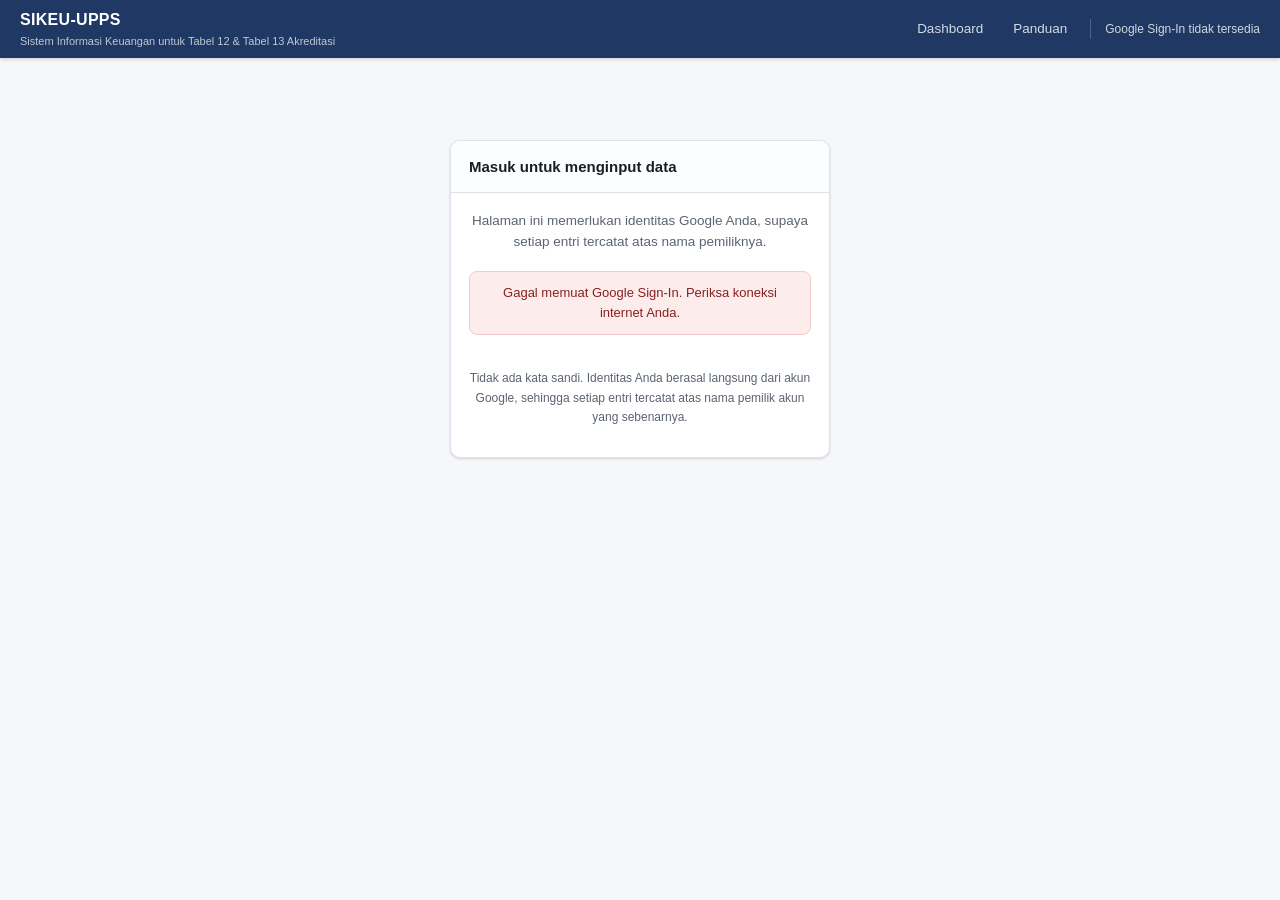
==== commit cd965511: "Panduan pemakaian di dalam aplikasi, untuk pemakai awam dan penerus Sistem ini akan dipakai orang la" ====
--- a/input.html
+++ b/input.html
@@ -4,7 +4,7 @@
 <meta charset="utf-8">
 <meta name="viewport" content="width=device-width, initial-scale=1">
 <title>Input Data Keuangan — SIKEU</title>
-<link rel="stylesheet" href="assets/style.css?v=20260910c">
+<link rel="stylesheet" href="assets/style.css?v=20260910e">
 </head>
 <body>
 
@@ -30,6 +30,7 @@
       <div class="kartu-kepala">
         <h2 class="kartu-judul">Daftar Transaksi <small id="ringkas-daftar"></small></h2>
         <div class="kartu-alat">
+          <span id="status-antrean" class="lencana lencana-abu" hidden></span>
           <button id="tbl-csv" class="tombol-kecil">Unduh CSV</button>
           <button id="tbl-tambah" class="tombol-utama">+ Tambah transaksi</button>
         </div>
@@ -70,6 +71,8 @@
         </div>
       </div>
 
+      <div id="panel-antrean" hidden></div>
+
       <div class="kartu-isi rapat">
         <div class="bungkus-tabel" id="wadah-tabel"><div class="memuat"><span class="pias"></span>Memuat…</div></div>
       </div>
@@ -107,8 +110,8 @@
 }, 20000);
 </script>
 
-<script src="config.js?v=20260910c"></script>
-<script src="assets/app.js?v=20260910c"></script>
+<script src="config.js?v=20260910e"></script>
+<script src="assets/app.js?v=20260910e"></script>
 <script>
 (function () {
   'use strict';
@@ -153,6 +156,11 @@
     terapkanParamUrl();
     pasangKejadian();
     perbaruiMassal();
+
+    // Antrean bertahan antar-kunjungan. Bila kunjungan sebelumnya berakhir
+    // sebelum sempat terkirim, sisanya dikirim sekarang.
+    render();
+    if (Antrean.daftar().length) Antrean.jadwalkan(2000);
 
     document.getElementById('sub-judul').textContent = Auth.boleh('verifikator')
       ? 'Anda masuk sebagai ' + (S.LABEL_PERAN[saya.peran] || saya.peran) +
@@ -466,10 +474,234 @@
       ]);
   }
 
+  // ---------------------------------------------------------- kotak keluar
+
+  /**
+   * Periksa entri memakai master yang sudah ada di browser.
+   *
+   * Aturannya sengaja mencerminkan validasi di server. Server tetap yang
+   * berwenang menolak — pemeriksaan di sini hanya agar kesalahan ketahuan
+   * seketika, bukan menumpuk sampai antrean dikirim.
+   * Mengembalikan string alasan bila ada yang salah, atau '' bila lolos.
+   */
+  function periksaLokal(d) {
+    if (!/^\d{4}-\d{2}-\d{2}$/.test(d.tanggal || '')) return 'Tanggal wajib diisi.';
+    var th = Number(String(d.tanggal).slice(0, 4));
+    if (!master.tahun.some(function (x) { return x.tahun === th; })) {
+      return 'Tahun ' + th + ' belum terdaftar di master Tahun. Minta admin menambahkannya.';
+    }
+    if (!master.sumber_dana.some(function (x) { return x.kode === d.sumber_kode; })) {
+      return 'Sumber dana wajib dipilih.';
+    }
+    var jd = master.jenis_dana.filter(function (x) { return x.kode === d.jenis_dana_kode; })[0];
+    if (!jd) return 'Jenis dana wajib dipilih.';
+    if (jd.sumber_kode !== d.sumber_kode) {
+      return 'Jenis dana "' + jd.nama + '" bukan milik sumber dana yang dipilih.';
+    }
+    if (d.rincian_kode) {
+      var rc = master.rincian.filter(function (x) { return x.kode === d.rincian_kode; })[0];
+      if (!rc || rc.jenis_dana_kode !== d.jenis_dana_kode) {
+        return 'Rincian yang dipilih bukan milik jenis dana ini.';
+      }
+    }
+    if (!master.jenis_penggunaan.some(function (x) { return x.kode === d.penggunaan_kode; })) {
+      return 'Jenis penggunaan wajib dipilih.';
+    }
+    if (!String(d.uraian || '').trim()) return 'Uraian wajib diisi.';
+    if (!(Number(d.jumlah) > 0)) return 'Jumlah dana harus lebih besar dari nol.';
+    return '';
+  }
+
+  /**
+   * Antrean kirim.
+   *
+   * Satu panggilan ke Apps Script memakan sekitar tiga detik, jadi menyimpan
+   * entri satu per satu membuat pengisian terasa lambat sekali. Di sini entri
+   * baru masuk antrean lokal, formulir langsung kosong, dan antreannya
+   * dikirim sendiri di latar belakang sebagai satu panggilan gabungan.
+   *
+   * Penyimpanan lokal di sini bersifat sementara — hanya jembatan beberapa
+   * detik menuju server, bukan tempat menyimpan pekerjaan. Selama masih ada
+   * isinya, pengguna diperingatkan sebelum menutup halaman.
+   */
+  var Antrean = {
+    _kunciSimpan: function () { return 'sikeu_antrean_' + (saya ? saya.email : 'anon'); },
+
+    daftar: function () {
+      try { return JSON.parse(localStorage.getItem(Antrean._kunciSimpan()) || '[]'); }
+      catch (e) { return []; }
+    },
+
+    _tulis: function (arr) {
+      try { localStorage.setItem(Antrean._kunciSimpan(), JSON.stringify(arr)); } catch (e) {}
+      render();
+    },
+
+    tambah: function (data) {
+      var arr = Antrean.daftar();
+      arr.push({
+        kunci: 'k' + Date.now().toString(36) + Math.random().toString(36).slice(2, 8),
+        data: data, galat: '', waktu: new Date().toISOString()
+      });
+      Antrean._tulis(arr);
+      Antrean.jadwalkan(1200);
+    },
+
+    ubah: function (kunci, data) {
+      var arr = Antrean.daftar();
+      arr.forEach(function (i) { if (i.kunci === kunci) { i.data = data; i.galat = ''; } });
+      Antrean._tulis(arr);
+      Antrean.jadwalkan(1200);
+    },
+
+    buang: function (kunci) {
+      Antrean._tulis(Antrean.daftar().filter(function (i) { return i.kunci !== kunci; }));
+    },
+
+    _timer: null,
+    _sedangKirim: false,
+
+    jadwalkan: function (jeda) {
+      clearTimeout(Antrean._timer);
+      Antrean._timer = setTimeout(Antrean.kirim, jeda === undefined ? 1200 : jeda);
+    },
+
+    /** Kirim seluruh entri yang belum bergalat sebagai satu panggilan. */
+    kirim: async function () {
+      if (Antrean._sedangKirim) return;
+      var siap = Antrean.daftar().filter(function (i) { return !i.galat; });
+      if (!siap.length) { render(); return; }
+
+      Antrean._sedangKirim = true;
+      render();
+      try {
+        var r = await S.API.panggil('simpanTransaksiMassal', {
+          daftar: siap.map(function (i) { return Object.assign({ kunci: i.kunci }, i.data); })
+        });
+
+        var peta = {};
+        (r.hasil || []).forEach(function (h) { peta[h.kunci] = h; });
+
+        // Yang berhasil dibuang dari antrean; yang gagal tetap tinggal beserta
+        // alasannya, supaya tidak perlu mengetik ulang hanya karena satu salah.
+        var sisa = Antrean.daftar().filter(function (i) {
+          var h = peta[i.kunci];
+          if (!h) return true;
+          if (h.ok) return false;
+          i.galat = h.pesan || 'Gagal disimpan.';
+          return true;
+        });
+        Antrean._tulis(sisa);
+
+        if (r.berhasil) S.UI.sukses(r.pesan);
+        if (r.gagal) S.UI.galat(r.gagal + ' entri gagal disimpan. Periksa daftar antrean di bawah.');
+        if (r.berhasil) muatDaftar();
+      } catch (err) {
+        // Galat jaringan: jangan tandai entrinya bergalat — kunci idempotensi
+        // membuat percobaan ulang aman, jadi cukup dicoba lagi nanti.
+        S.UI.galat('Gagal mengirim antrean: ' + err.message + ' Akan dicoba lagi.');
+        Antrean.jadwalkan(15000);
+      } finally {
+        Antrean._sedangKirim = false;
+        render();
+      }
+    }
+  };
+
+  function render() {
+    var arr = Antrean.daftar();
+    var lencana = document.getElementById('status-antrean');
+    var panel = document.getElementById('panel-antrean');
+    if (!lencana || !panel) return;
+
+    var bergalat = arr.filter(function (i) { return i.galat; });
+    var menunggu = arr.length - bergalat.length;
+
+    if (!arr.length) {
+      lencana.hidden = true;
+      panel.hidden = true;
+      panel.innerHTML = '';
+      return;
+    }
+
+    lencana.hidden = false;
+    if (Antrean._sedangKirim) {
+      lencana.className = 'lencana lencana-biru';
+      lencana.innerHTML = '<span class="pias" style="width:9px;height:9px;margin-right:5px"></span>Mengirim…';
+    } else if (bergalat.length) {
+      lencana.className = 'lencana lencana-merah';
+      lencana.textContent = bergalat.length + ' perlu diperbaiki';
+    } else {
+      lencana.className = 'lencana lencana-jingga';
+      lencana.textContent = menunggu + ' menunggu kirim';
+    }
+
+    var h = '<div class="kartu-isi" style="border-top:1px solid var(--garis);' +
+      'background:' + (bergalat.length ? 'var(--merah-muda)' : '#fffaf0') + '">' +
+      '<div style="display:flex;align-items:center;gap:10px;flex-wrap:wrap;margin-bottom:10px">' +
+        '<b>Antrean kirim — ' + arr.length + ' entri</b>' +
+        '<span style="font-size:12px;color:var(--teks-lemah)">Belum tersimpan di server. ' +
+          'Jangan tutup halaman sebelum antrean kosong.</span>' +
+        '<button class="tombol-kecil tombol-utama" id="ant-kirim"' +
+          (Antrean._sedangKirim ? ' disabled' : '') + '>Kirim sekarang</button>' +
+      '</div>' +
+      '<table class="data"><tbody>';
+
+    arr.forEach(function (i) {
+      var d = i.data;
+      h += '<tr><td style="width:120px">' + Fmt.tanggal(d.tanggal) + '</td>' +
+        '<td>' + Fmt.aman(namaJenisDana(d.jenis_dana_kode)) + ' · ' +
+          Fmt.aman(namaPenggunaan(d.penggunaan_kode)) + '</td>' +
+        '<td style="max-width:300px">' + Fmt.aman(d.uraian) +
+          (i.galat ? '<br><small style="color:var(--merah)"><b>Gagal:</b> ' +
+            Fmt.aman(i.galat) + '</small>' : '') + '</td>' +
+        '<td class="angka">' + Number(d.jumlah).toLocaleString('id-ID') + '</td>' +
+        '<td class="aksi">' +
+          '<button class="tombol-kecil ant-ubah" data-id="' + i.kunci + '">Ubah</button> ' +
+          '<button class="tombol-kecil tombol-bahaya ant-buang" data-id="' + i.kunci + '">Buang</button>' +
+        '</td></tr>';
+    });
+
+    panel.innerHTML = h + '</tbody></table></div>';
+    panel.hidden = false;
+
+    var kirim = document.getElementById('ant-kirim');
+    if (kirim) kirim.addEventListener('click', function () {
+      // Entri bergalat dibersihkan galatnya agar ikut dicoba lagi.
+      var arr2 = Antrean.daftar();
+      arr2.forEach(function (i) { i.galat = ''; });
+      Antrean._tulis(arr2);
+      Antrean.kirim();
+    });
+    Array.prototype.forEach.call(panel.querySelectorAll('.ant-ubah'), function (b) {
+      b.addEventListener('click', function () {
+        var i = Antrean.daftar().filter(function (x) { return x.kunci === b.dataset.id; })[0];
+        if (i) formTransaksi(null, i);
+      });
+    });
+    Array.prototype.forEach.call(panel.querySelectorAll('.ant-buang'), function (b) {
+      b.addEventListener('click', function () {
+        S.UI.konfirmasi('Buang dari antrean',
+          'Entri ini belum tersimpan di server. Membuangnya berarti mengetik ulang bila masih diperlukan.',
+          function () { Antrean.buang(b.dataset.id); }, 'Buang');
+      });
+    });
+  }
+
+  window.addEventListener('beforeunload', function (e) {
+    if (Antrean.daftar().length) { e.preventDefault(); e.returnValue = ''; }
+  });
+
   // ------------------------------------------------------------ form isian
 
-  function formTransaksi(t) {
+  /**
+   * @param t     transaksi yang sudah ada di server — disimpan langsung
+   * @param antre entri yang masih menunggu di antrean kirim — diperbarui lokal
+   * Tanpa keduanya berarti entri baru, yang masuk ke antrean.
+   */
+  function formTransaksi(t, antre) {
     var isUbah = !!t;
+    var pre = t || (antre ? antre.data : null);
 
     var html =
       '<div id="form-pesan"></div>' +
@@ -482,11 +714,11 @@
           '<br>Menyimpan perbaikan akan mengembalikannya menjadi draft.</div>' : '') +
       '<div class="baris-form">' +
         '<div class="bidang"><label for="x-tanggal">Tanggal *</label>' +
-          '<input type="date" id="x-tanggal" value="' + Fmt.aman(t ? t.tanggal : '') + '">' +
+          '<input type="date" id="x-tanggal" value="' + Fmt.aman(pre ? pre.tanggal : '') + '">' +
           '<div class="petunjuk">Tahun anggaran diambil dari tanggal ini.</div></div>' +
         '<div class="bidang"><label for="x-sumber">Sumber dana *</label><select id="x-sumber">' +
           master.sumber_dana.map(function (s) {
-            return '<option value="' + s.kode + '"' + (t && t.sumber_kode === s.kode ? ' selected' : '') + '>' +
+            return '<option value="' + s.kode + '"' + (pre && pre.sumber_kode === s.kode ? ' selected' : '') + '>' +
               Fmt.aman(s.nama) + '</option>';
           }).join('') + '</select></div>' +
         '<div class="bidang"><label for="x-jenis">Jenis dana *</label><select id="x-jenis"></select></div>' +
@@ -494,21 +726,21 @@
           '<div class="petunjuk">Muncul bila jenis dana punya daftar rincian.</div></div>' +
         '<div class="bidang"><label for="x-penggunaan">Jenis penggunaan *</label><select id="x-penggunaan">' +
           master.jenis_penggunaan.map(function (p) {
-            return '<option value="' + p.kode + '"' + (t && t.penggunaan_kode === p.kode ? ' selected' : '') + '>' +
+            return '<option value="' + p.kode + '"' + (pre && pre.penggunaan_kode === p.kode ? ' selected' : '') + '>' +
               p.no + '. ' + Fmt.aman(p.nama) + '</option>';
           }).join('') + '</select></div>' +
         '<div class="bidang"><label for="x-skema">Skema</label><select id="x-skema">' +
           ['Mandiri', 'Kerjasama'].map(function (k) {
-            return '<option' + (t && t.skema === k ? ' selected' : '') + '>' + k + '</option>';
+            return '<option' + (pre && pre.skema === k ? ' selected' : '') + '>' + k + '</option>';
           }).join('') + '</select></div>' +
         '<div class="bidang"><label for="x-jumlah">Jumlah dana (Rp) *</label>' +
           '<input id="x-jumlah" inputmode="numeric" value="' +
-          (t ? Number(t.jumlah).toLocaleString('id-ID') : '') + '">' +
+          (pre ? Number(pre.jumlah).toLocaleString('id-ID') : '') + '">' +
           '<div class="petunjuk" id="x-jumlah-juta"></div></div>' +
         '<div class="bidang bidang-lebar"><label for="x-uraian">Uraian / judul kegiatan *</label>' +
-          '<textarea id="x-uraian">' + Fmt.aman(t ? t.uraian : '') + '</textarea></div>' +
+          '<textarea id="x-uraian">' + Fmt.aman(pre ? pre.uraian : '') + '</textarea></div>' +
         '<div class="bidang bidang-lebar"><label for="x-catatan">Catatan (opsional)</label>' +
-          '<input id="x-catatan" value="' + Fmt.aman(t ? t.catatan : '') + '"></div>' +
+          '<input id="x-catatan" value="' + Fmt.aman(pre ? pre.catatan : '') + '"></div>' +
         (t && t.perlu_tinjau
           ? '<div class="bidang bidang-lebar"><label style="display:flex;gap:8px;align-items:center;font-weight:500">' +
             '<input type="checkbox" id="x-tinjau" checked style="width:auto"> Masih perlu ditinjau manual</label>' +
@@ -516,27 +748,46 @@
           : '') +
       '</div>';
 
-    S.UI.modal(isUbah ? 'Ubah transaksi ' + t.id : 'Tambah transaksi', html, [
+    S.UI.modal(isUbah ? 'Ubah transaksi ' + t.id : (antre ? 'Ubah entri di antrean' : 'Tambah transaksi'), html, [
       { label: 'Batal', aksi: function (tutup) { tutup(); } },
       { label: 'Simpan', kelas: 'tombol-utama', aksi: async function (tutup, tirai) {
+        var tinjauEl = document.getElementById('x-tinjau');
+        var isi = {
+          tanggal: document.getElementById('x-tanggal').value,
+          sumber_kode: document.getElementById('x-sumber').value,
+          jenis_dana_kode: document.getElementById('x-jenis').value,
+          rincian_kode: document.getElementById('x-rincian').value,
+          penggunaan_kode: document.getElementById('x-penggunaan').value,
+          skema: document.getElementById('x-skema').value,
+          jumlah: document.getElementById('x-jumlah').value.replace(/[^0-9]/g, ''),
+          uraian: document.getElementById('x-uraian').value,
+          catatan: document.getElementById('x-catatan').value,
+          perlu_tinjau: tinjauEl ? tinjauEl.checked : false
+        };
+
+        var salah = periksaLokal(isi);
+        if (salah) {
+          document.getElementById('form-pesan').innerHTML =
+            '<div class="pesan pesan-galat">' + Fmt.aman(salah) + '</div>';
+          return;
+        }
+
+        // Entri baru dan entri antrean tidak menunggu server: formulir langsung
+        // ditutup, pengiriman berjalan di latar belakang.
+        if (!t) {
+          if (antre) { Antrean.ubah(antre.kunci, isi); S.UI.sukses('Entri di antrean diperbarui.'); }
+          else { Antrean.tambah(isi); S.UI.sukses('Masuk antrean kirim. Lanjutkan mengetik entri berikutnya.'); }
+          tutup();
+          return;
+        }
+
+        // Menyunting transaksi yang sudah ada tetap langsung ke server, karena
+        // hasilnya bergantung pada keadaan baris itu di sana.
         var tbl = tirai.querySelector('.modal-kaki button:last-child');
         tbl.disabled = true;
         tbl.textContent = 'Menyimpan…';
         try {
-          var tinjauEl = document.getElementById('x-tinjau');
-          var r = await S.API.panggil('simpanTransaksi', {
-            id: t ? t.id : '',
-            tanggal: document.getElementById('x-tanggal').value,
-            sumber_kode: document.getElementById('x-sumber').value,
-            jenis_dana_kode: document.getElementById('x-jenis').value,
-            rincian_kode: document.getElementById('x-rincian').value,
-            penggunaan_kode: document.getElementById('x-penggunaan').value,
-            skema: document.getElementById('x-skema').value,
-            jumlah: document.getElementById('x-jumlah').value.replace(/[^0-9]/g, ''),
-            uraian: document.getElementById('x-uraian').value,
-            catatan: document.getElementById('x-catatan').value,
-            perlu_tinjau: tinjauEl ? tinjauEl.checked : false
-          });
+          var r = await S.API.panggil('simpanTransaksi', Object.assign({ id: t.id }, isi));
           tutup();
           S.UI.sukses(r.pesan);
           muatDaftar();
@@ -558,7 +809,7 @@
       var daftar = master.jenis_dana.filter(function (j) { return j.sumber_kode === selSumber.value; });
       selJenis.innerHTML = daftar.length
         ? daftar.map(function (j) {
-            return '<option value="' + j.kode + '"' + (t && t.jenis_dana_kode === j.kode ? ' selected' : '') + '>' +
+            return '<option value="' + j.kode + '"' + (pre && pre.jenis_dana_kode === j.kode ? ' selected' : '') + '>' +
               Fmt.aman(j.nama) + '</option>';
           }).join('')
         : '<option value="">(belum ada jenis dana untuk sumber ini)</option>';
@@ -574,7 +825,7 @@
       }
       selRincian.disabled = false;
       selRincian.innerHTML = '<option value="">— tidak dirinci —</option>' + daftar.map(function (r) {
-        return '<option value="' + r.kode + '"' + (t && t.rincian_kode === r.kode ? ' selected' : '') + '>' +
+        return '<option value="' + r.kode + '"' + (pre && pre.rincian_kode === r.kode ? ' selected' : '') + '>' +
           Fmt.aman(r.nama) + '</option>';
       }).join('');
     }
@@ -600,7 +851,7 @@
     });
     perbaruiJuta();
 
-    if (!t) document.getElementById('x-tanggal').value = new Date().toISOString().slice(0, 10);
+    if (!pre) document.getElementById('x-tanggal').value = new Date().toISOString().slice(0, 10);
   }
 
   // -------------------------------------------------------------------- csv
